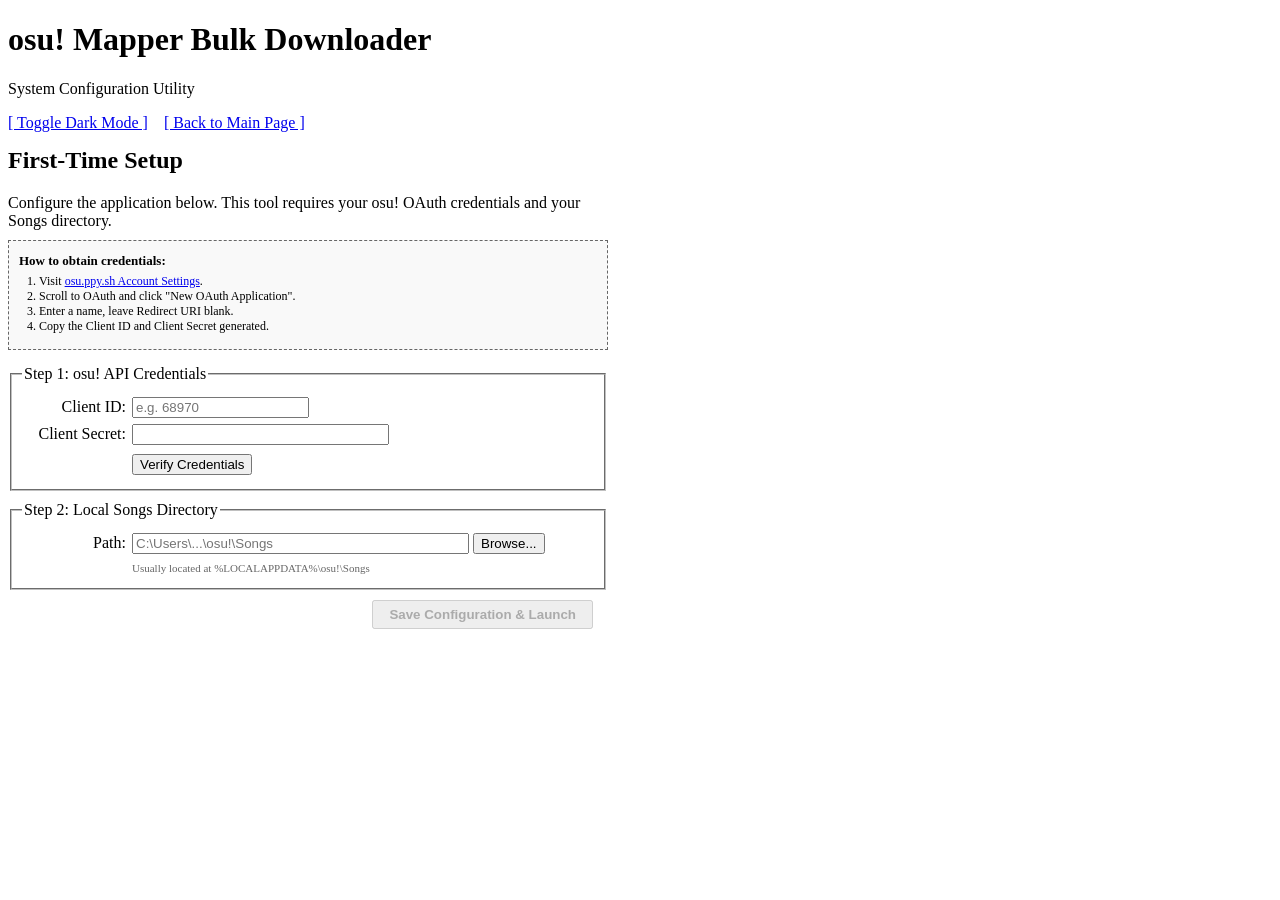
==== static/setup.html @ 274c8e92 "Initial release of OsuMapperDownloader" ====
<!DOCTYPE html>
<html lang="en">
<head>
    <meta charset="UTF-8">
    <title>osu! Mapper Downloader — Configuration (Classic)</title>
    <link rel="stylesheet" href="/style.css">
    <style>
        .status-box {
            border: 1px solid #000;
            padding: 5px;
            font-size: 12px;
            font-weight: bold;
            margin-top: 5px;
            display: none;
        }
        .status-ok { background-color: #ccffcc; border-color: #009900; color: #006600; }
        .status-err { background-color: #ffeeee; border-color: #990000; color: #990000; }
        .status-load { background-color: #ffffcc; border-color: #999900; color: #666600; }
        
        ol { margin: 5px 0 5px 20px; padding: 0; font-size: 12px; }
        .info-box { border: 1px dashed #666; background: #f9f9f9; padding: 10px; margin-bottom: 15px; }
        .dark-mode .info-box { background: #1e1e1e; border-color: #555; color: #fff; }
    </style>
</head>
<body>
    <div class="header-bar">
        <h1>osu! Mapper Bulk Downloader</h1>
        <p>System Configuration Utility</p>
        <div class="header-nav">
            <a href="#" onclick="toggleDarkMode(); return false;">[ Toggle Dark Mode ]</a>
            &nbsp;&nbsp;
            <a href="/">[ Back to Main Page ]</a>
        </div>
    </div>

    <div class="main-layout" style="margin-top: 15px;">
        <div class="main-content" style="max-width: 600px;">
            <h2 style="margin-top: 0;">First-Time Setup</h2>
        <p style="margin-bottom: 10px;">Configure the application below. This tool requires your osu! OAuth credentials and your Songs directory.</p>
        
        <div class="info-box">
            <strong style="font-size: 13px;">How to obtain credentials:</strong>
            <ol>
                <li>Visit <a href="https://osu.ppy.sh/home/account/edit" target="_blank">osu.ppy.sh Account Settings</a>.</li>
                <li>Scroll to OAuth and click "New OAuth Application".</li>
                <li>Enter a name, leave Redirect URI blank.</li>
                <li>Copy the Client ID and Client Secret generated.</li>
            </ol>
        </div>

        <fieldset style="margin-bottom: 10px; padding: 10px;">
            <legend>Step 1: osu! API Credentials</legend>
            <table cellpadding="2">
                <tr>
                    <td align="right" width="100"><label for="clientId">Client ID:</label></td>
                    <td><input type="number" id="clientId" size="30" placeholder="e.g. 68970" autocomplete="off"></td>
                </tr>
                <tr>
                    <td align="right"><label for="clientSecret">Client Secret:</label></td>
                    <td><input type="password" id="clientSecret" size="30" autocomplete="new-password"></td>
                </tr>
                <tr>
                    <td></td>
                    <td style="padding-top: 5px;">
                        <button id="testBtn" onclick="testCredentials()">Verify Credentials</button>
                        <div id="credStatus" class="status-box"></div>
                    </td>
                </tr>
            </table>
        </fieldset>

        <fieldset style="margin-bottom: 10px; padding: 10px;">
            <legend>Step 2: Local Songs Directory</legend>
            <table cellpadding="2">
                <tr>
                    <td align="right" width="100"><label for="songsPath">Path:</label></td>
                    <td>
                        <input type="text" id="songsPath" size="40" placeholder="C:\Users\...\osu!\Songs">
                        <button onclick="browseFolder()">Browse...</button>
                    </td>
                </tr>
                <tr>
                    <td></td>
                    <td>
                        <div style="font-size: 11px; color: #666; margin-top: 2px;">Usually located at %LOCALAPPDATA%\osu!\Songs</div>
                        <div id="pathStatus" class="status-box"></div>
                    </td>
                </tr>
            </table>
        </fieldset>

        <div style="text-align: right; padding-right: 15px;">
            <button id="saveBtn" onclick="saveAndFinish()" disabled style="font-weight: bold; padding: 5px 15px;">Save Configuration & Launch</button>
        </div>
        </div>
    </div>

    <script>
        // Load Dark Mode pref
        if (localStorage.getItem('darkMode') === '1') {
            document.body.classList.add('dark-mode');
        }

        function toggleDarkMode() {
            document.body.classList.toggle('dark-mode');
            if (document.body.classList.contains('dark-mode')) {
                localStorage.setItem('darkMode', '1');
            } else {
                localStorage.setItem('darkMode', '0');
            }
        }

        let credentialsTested = false;

        async function loadExisting() {
            try {
                const data = await fetch('/api/config/current').then(r => r.json());
                if (data.configured) {
                    document.getElementById('clientId').value = data.client_id || '';
                    document.getElementById('clientSecret').value = data.client_secret_masked || '';
                    document.getElementById('songsPath').value = data.songs_path || '';
                    credentialsTested = true;
                    document.getElementById('saveBtn').disabled = false;
                } else {
                    document.getElementById('songsPath').value = data.songs_path || '';
                }
            } catch {}
        }

        async function testCredentials() {
            const clientId = document.getElementById('clientId').value.trim();
            const clientSecret = document.getElementById('clientSecret').value.trim();
            if (!clientId || !clientSecret) {
                setStatus('credStatus', 'err', 'Error: Missing ID or Secret.');
                return;
            }
            
            const btn = document.getElementById('testBtn');
            btn.disabled = true;
            btn.textContent = 'Verifying...';
            setStatus('credStatus', 'load', 'Connecting to osu! servers...');

            try {
                const resp = await fetch('/api/test-credentials', {
                    method: 'POST',
                    headers: {'Content-Type': 'application/json'},
                    body: JSON.stringify({client_id: clientId, client_secret: clientSecret})
                });
                const data = await resp.json();
                if (data.ok) {
                    setStatus('credStatus', 'ok', 'OK: Credentials verified.');
                    credentialsTested = true;
                    document.getElementById('saveBtn').disabled = false;
                } else {
                    setStatus('credStatus', 'err', `Error: ${data.error}`);
                    credentialsTested = false;
                    document.getElementById('saveBtn').disabled = true;
                }
            } catch (e) {
                setStatus('credStatus', 'err', 'Error: Network failure.');
            } finally {
                btn.disabled = false;
                btn.textContent = 'Verify Credentials';
            }
        }

        ['clientId','clientSecret'].forEach(id => {
            document.getElementById(id).addEventListener('input', () => {
                credentialsTested = false;
                document.getElementById('saveBtn').disabled = true;
                document.getElementById('credStatus').style.display = 'none';
            });
        });

        async function browseFolder() {
            try {
                const data = await fetch('/api/browse-folder').then(r => r.json());
                if (data.path) {
                    document.getElementById('songsPath').value = data.path;
                }
            } catch (e) {
                alert('Error opening folder browser.');
            }
        }

        async function saveAndFinish() {
            if (!credentialsTested) {
                alert('Please verify your credentials first.');
                return;
            }
            
            const clientId = document.getElementById('clientId').value.trim();
            const clientSecret = document.getElementById('clientSecret').value.trim();
            const songsPath = document.getElementById('songsPath').value.trim();

            if (!songsPath) {
                alert('Songs path is required.');
                return;
            }

            const btn = document.getElementById('saveBtn');
            btn.disabled = true;
            btn.textContent = 'Saving...';

            try {
                const resp = await fetch('/api/setup', {
                    method: 'POST',
                    headers: {'Content-Type': 'application/json'},
                    body: JSON.stringify({client_id: clientId, client_secret: clientSecret, songs_path: songsPath})
                });
                const data = await resp.json();
                if (data.ok) {
                    window.location.href = '/';
                } else {
                    alert(`Error: ${data.error}`);
                    btn.disabled = false;
                    btn.textContent = 'Save Configuration & Launch';
                }
            } catch (e) {
                alert('Failed to save config.');
                btn.disabled = false;
                btn.textContent = 'Save Configuration & Launch';
            }
        }

        function setStatus(id, type, msg) {
            const el = document.getElementById(id);
            el.className = `status-box status-${type}`;
            el.style.display = 'block';
            el.textContent = msg;
        }

        loadExisting();
    </script>
</body>
</html>
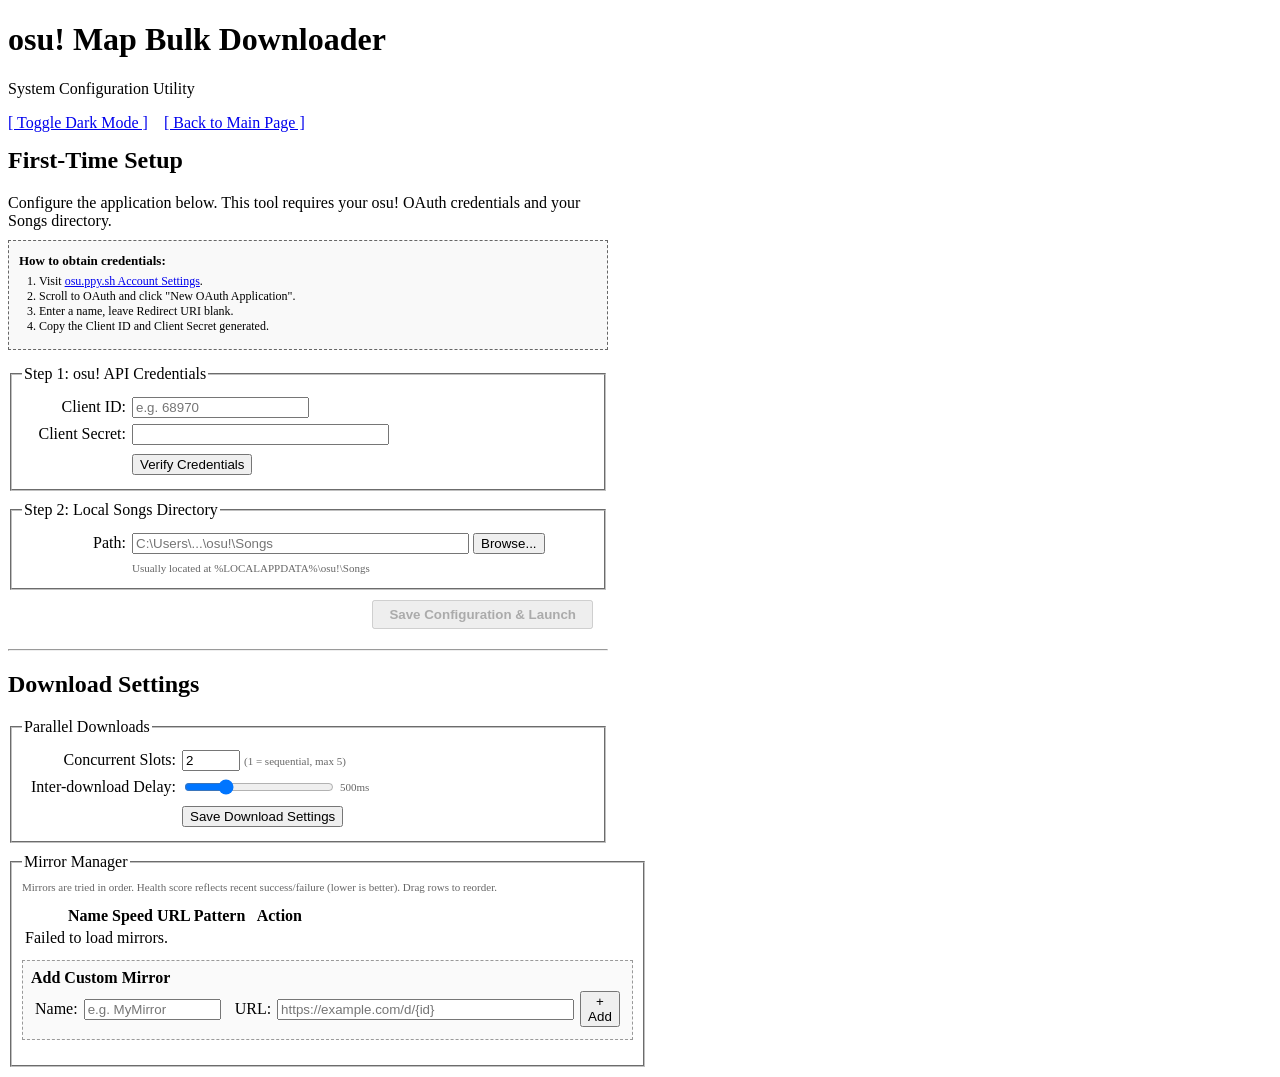
==== commit b0828d32: "v1.2.1 minor updates: title rename, modal fixes, mirror speed tracking, session stats" ====
--- a/static/setup.html
+++ b/static/setup.html
@@ -23,13 +23,19 @@
     </style>
 </head>
 <body>
+    <script>
+        const urlParams = new URLSearchParams(window.location.search);
+        if (urlParams.get('modal') === 'true') {
+            document.write('<style>.header-bar { display: none !important; } .main-layout { margin-top: 0 !important; }</style>');
+        }
+    </script>
     <div class="header-bar">
-        <h1>osu! Mapper Bulk Downloader</h1>
+        <h1>osu! Map Bulk Downloader</h1>
         <p>System Configuration Utility</p>
         <div class="header-nav">
             <a href="#" onclick="toggleDarkMode(); return false;">[ Toggle Dark Mode ]</a>
             &nbsp;&nbsp;
-            <a href="/">[ Back to Main Page ]</a>
+            <a href="#" onclick="if(urlParams.get('modal')==='true'){ window.parent.app.closeSettingsModal(); } else { window.location.href='/'; }; return false;">[ Back to Main Page ]</a>
         </div>
     </div>
 
@@ -90,8 +96,71 @@
         </fieldset>
 
         <div style="text-align: right; padding-right: 15px;">
-            <button id="saveBtn" onclick="saveAndFinish()" disabled style="font-weight: bold; padding: 5px 15px;">Save Configuration & Launch</button>
+            <button id="saveBtn" onclick="saveAndFinish()" disabled style="font-weight: bold; padding: 5px 15px;">Save Configuration &amp; Launch</button>
         </div>
+
+        <hr style="margin: 20px 0;">
+        <h2 style="margin-top: 0;">Download Settings</h2>
+
+        <fieldset style="margin-bottom: 10px; padding: 10px;">
+            <legend>Parallel Downloads</legend>
+            <table cellpadding="2">
+                <tr>
+                    <td align="right" width="150"><label for="maxParallel">Concurrent Slots:</label></td>
+                    <td>
+                        <input type="number" id="maxParallel" min="1" max="5" value="2" style="width:50px;">
+                        <span style="font-size:11px; color:#666;"> (1 = sequential, max 5)</span>
+                    </td>
+                </tr>
+                <tr>
+                    <td align="right"><label for="downloadDelay">Inter-download Delay:</label></td>
+                    <td>
+                        <input type="range" id="downloadDelay" min="0" max="2000" step="100" value="500" oninput="document.getElementById('delayValue').textContent = this.value + 'ms'" style="width:150px; vertical-align:middle;">
+                        <span id="delayValue" style="font-size:11px; color:#666;">500ms</span>
+                    </td>
+                </tr>
+                <tr>
+                    <td></td>
+                    <td style="padding-top:5px;">
+                        <button onclick="saveDownloadSettings()">Save Download Settings</button>
+                        <div id="dlSettingsStatus" class="status-box"></div>
+                    </td>
+                </tr>
+            </table>
+        </fieldset>
+
+        <fieldset style="margin-bottom: 10px; padding: 10px;">
+            <legend>Mirror Manager</legend>
+            <p style="font-size:11px; color:#666; margin-top:0;">Mirrors are tried in order. Health score reflects recent success/failure (lower is better). Drag rows to reorder.</p>
+            <table class="data-table" id="mirror-table" style="margin-bottom:10px;">
+                <thead>
+                    <tr>
+                        <th width="20"></th>
+                        <th width="15"></th>
+                        <th>Name</th>
+                        <th>Speed</th>
+                        <th>URL Pattern</th>
+                        <th width="60">Action</th>
+                    </tr>
+                </thead>
+                <tbody id="mirror-tbody">
+                    <tr><td colspan="6">Loading mirrors...</td></tr>
+                </tbody>
+            </table>
+            <div style="border: 1px dashed #999; padding: 8px; background: #fafafa;" class="info-box">
+                <strong>Add Custom Mirror</strong><br>
+                <table cellpadding="2">
+                    <tr>
+                        <td><label for="newMirrorName">Name:</label></td>
+                        <td><input type="text" id="newMirrorName" size="15" placeholder="e.g. MyMirror"></td>
+                        <td><label for="newMirrorUrl" style="margin-left:8px;">URL:</label></td>
+                        <td><input type="text" id="newMirrorUrl" size="35" placeholder="https://example.com/d/{id}"></td>
+                        <td><button onclick="addMirror()">+ Add</button></td>
+                    </tr>
+                </table>
+                <div id="mirrorAddStatus" class="status-box"></div>
+            </div>
+        </fieldset>
         </div>
     </div>
 
@@ -210,7 +279,11 @@
                 });
                 const data = await resp.json();
                 if (data.ok) {
-                    window.location.href = '/';
+                    if (urlParams.get('modal') === 'true') {
+                        window.parent.app.closeSettingsModal();
+                    } else {
+                        window.location.href = '/';
+                    }
                 } else {
                     alert(`Error: ${data.error}`);
                     btn.disabled = false;
@@ -230,7 +303,141 @@
             el.textContent = msg;
         }
 
+        // ─── Download Settings ──────────────────────────────────────────────
+        async function saveDownloadSettings() {
+            const maxParallel = parseInt(document.getElementById('maxParallel').value) || 2;
+            const downloadDelay = parseInt(document.getElementById('downloadDelay').value) || 500;
+            try {
+                const resp = await fetch('/api/settings', {
+                    method: 'POST',
+                    headers: {'Content-Type': 'application/json'},
+                    body: JSON.stringify({ max_parallel: maxParallel, download_delay_ms: downloadDelay })
+                });
+                const data = await resp.json();
+                if (data.ok) {
+                    setStatus('dlSettingsStatus', 'ok', 'Download settings saved.');
+                } else {
+                    setStatus('dlSettingsStatus', 'err', `Error: ${data.error}`);
+                }
+            } catch {
+                setStatus('dlSettingsStatus', 'err', 'Network error.');
+            }
+        }
+
+        // ─── Mirror Manager ─────────────────────────────────────────────────
+        let currentMirrors = [];
+
+        async function loadMirrors() {
+            try {
+                const data = await fetch('/api/mirrors').then(r => r.json());
+                currentMirrors = data.mirrors || [];
+                renderMirrorTable();
+            } catch {
+                document.getElementById('mirror-tbody').innerHTML = '<tr><td colspan="5">Failed to load mirrors.</td></tr>';
+            }
+        }
+
+        function renderMirrorTable() {
+            const tbody = document.getElementById('mirror-tbody');
+            tbody.innerHTML = '';
+            currentMirrors.forEach((m, i) => {
+                const tr = document.createElement('tr');
+                tr.draggable = true;
+                tr.dataset.index = i;
+                tr.style.cursor = 'grab';
+
+                tr.addEventListener('dragstart', (e) => {
+                    e.dataTransfer.setData('text/plain', i);
+                    tr.style.opacity = '0.5';
+                });
+                tr.addEventListener('dragend', () => { tr.style.opacity = '1'; });
+                tr.addEventListener('dragover', (e) => { e.preventDefault(); tr.style.borderTop = '2px solid #0066cc'; });
+                tr.addEventListener('dragleave', () => { tr.style.borderTop = ''; });
+                tr.addEventListener('drop', async (e) => {
+                    e.preventDefault();
+                    tr.style.borderTop = '';
+                    const fromIdx = parseInt(e.dataTransfer.getData('text/plain'));
+                    const toIdx = i;
+                    if (fromIdx === toIdx) return;
+                    const item = currentMirrors.splice(fromIdx, 1)[0];
+                    currentMirrors.splice(toIdx, 0, item);
+                    renderMirrorTable();
+                    // Save new order
+                    await fetch('/api/mirrors/reorder', {
+                        method: 'POST',
+                        headers: {'Content-Type': 'application/json'},
+                        body: JSON.stringify({ order: currentMirrors.map(m => m.name) })
+                    });
+                });
+
+                const healthClass = m.health === 0 ? 'healthy' : m.health <= 3 ? 'degraded' : 'unhealthy';
+                const mbps = m.speed ? (m.speed / (1024 * 1024)).toFixed(1) + ' MB/s' : '-';
+
+                tr.innerHTML = `
+                    <td style="cursor:grab;">☰</td>
+                    <td><span class="mirror-health-dot ${healthClass}" title="Health score: ${m.health}"></span></td>
+                    <td>${m.name}</td>
+                    <td style="font-size:11px; color:#555;">${mbps}</td>
+                    <td style="font-size:10px; max-width:200px; overflow:hidden; text-overflow:ellipsis; white-space:nowrap;" title="${m.url}">${m.url}</td>
+                    <td><button onclick="deleteMirror('${m.name}')" style="color:red; font-size:10px;">Remove</button></td>
+                `;
+                tbody.appendChild(tr);
+            });
+        }
+
+        async function addMirror() {
+            const name = document.getElementById('newMirrorName').value.trim();
+            const url = document.getElementById('newMirrorUrl').value.trim();
+            if (!name || !url) { setStatus('mirrorAddStatus', 'err', 'Name and URL required.'); return; }
+            if (!url.includes('{id}')) { setStatus('mirrorAddStatus', 'err', 'URL must contain {id} placeholder.'); return; }
+            try {
+                const resp = await fetch('/api/mirrors', {
+                    method: 'POST',
+                    headers: {'Content-Type': 'application/json'},
+                    body: JSON.stringify({ name, url })
+                });
+                const data = await resp.json();
+                if (data.ok) {
+                    setStatus('mirrorAddStatus', 'ok', `Mirror '${name}' added.`);
+                    document.getElementById('newMirrorName').value = '';
+                    document.getElementById('newMirrorUrl').value = '';
+                    loadMirrors();
+                } else {
+                    setStatus('mirrorAddStatus', 'err', data.error);
+                }
+            } catch {
+                setStatus('mirrorAddStatus', 'err', 'Network error.');
+            }
+        }
+
+        async function deleteMirror(name) {
+            if (!confirm(`Remove mirror "${name}"?`)) return;
+            try {
+                const resp = await fetch(`/api/mirrors/${encodeURIComponent(name)}`, { method: 'DELETE' });
+                const data = await resp.json();
+                if (data.ok) {
+                    loadMirrors();
+                } else {
+                    alert(data.error);
+                }
+            } catch {
+                alert('Network error.');
+            }
+        }
+
+        // ─── Init ───────────────────────────────────────────────────────────
+        async function loadExistingSettings() {
+            try {
+                const data = await fetch('/api/config').then(r => r.json());
+                document.getElementById('maxParallel').value = data.max_parallel || 2;
+                document.getElementById('downloadDelay').value = data.download_delay_ms || 500;
+                document.getElementById('delayValue').textContent = (data.download_delay_ms || 500) + 'ms';
+            } catch {}
+        }
+
         loadExisting();
+        loadExistingSettings();
+        loadMirrors();
     </script>
 </body>
 </html>
